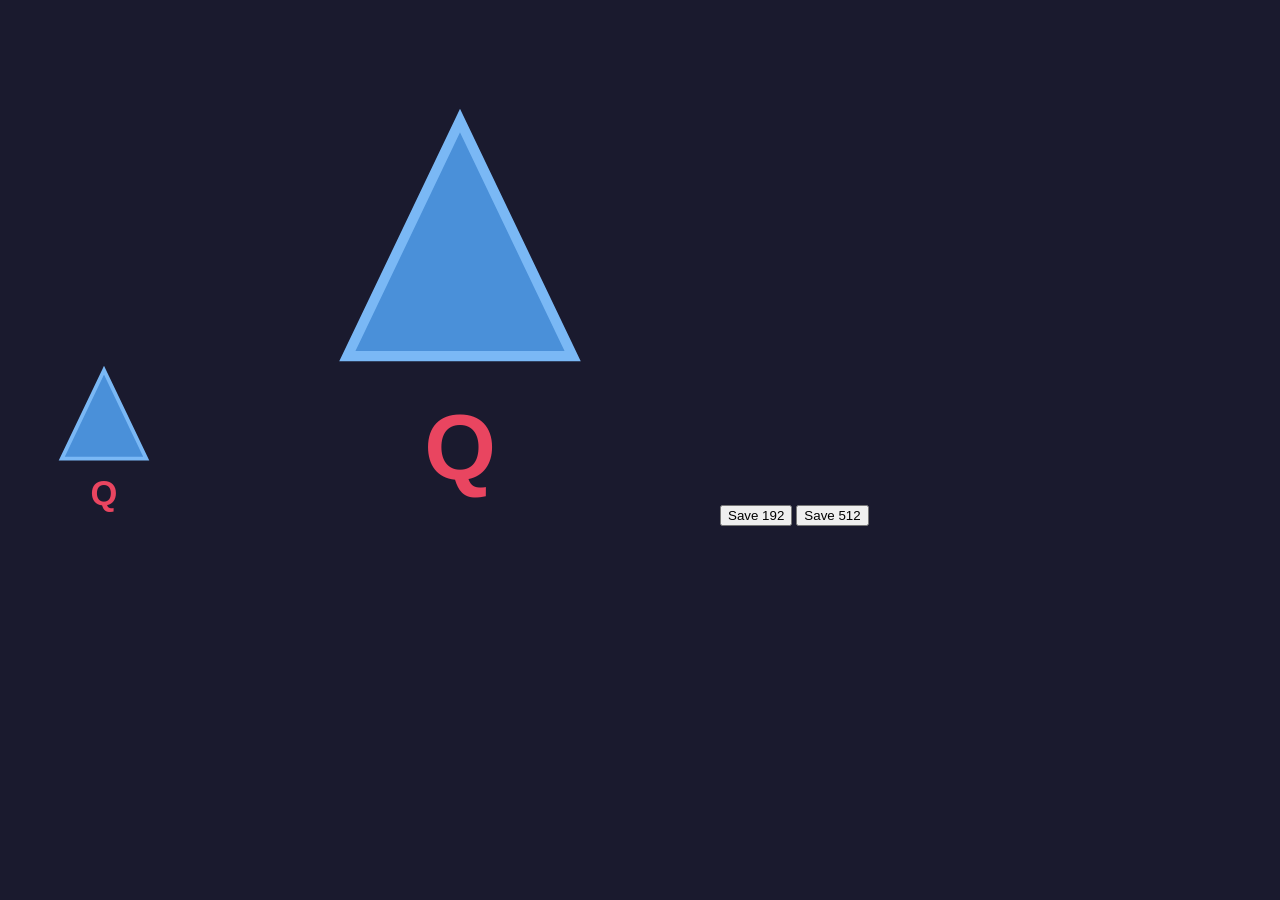
==== generate-icons.html @ c4c9333b "Initial commit: Triangle Quincunx PWA game" ====
<!DOCTYPE html>
<!-- Helper page: open in browser, right-click canvas, Save as icon-192.png / icon-512.png -->
<html><body style="background:#1a1a2e">
<canvas id="c192" width="192" height="192"></canvas>
<canvas id="c512" width="512" height="512"></canvas>
<button onclick="save('c192','icon-192.png')">Save 192</button>
<button onclick="save('c512','icon-512.png')">Save 512</button>
<script>
function drawIcon(id) {
  const c = document.getElementById(id);
  const s = c.width;
  const ctx = c.getContext('2d');
  ctx.fillStyle = '#1a1a2e';
  ctx.fillRect(0,0,s,s);
  const cx = s/2, cy = s/2;
  // Triangle
  ctx.beginPath();
  ctx.moveTo(cx, cy - s*0.28);
  ctx.lineTo(cx - s*0.22, cy + s*0.18);
  ctx.lineTo(cx + s*0.22, cy + s*0.18);
  ctx.closePath();
  ctx.fillStyle = '#4a90d9';
  ctx.fill();
  ctx.strokeStyle = '#7ab8f5';
  ctx.lineWidth = s*0.02;
  ctx.stroke();
  // Text
  ctx.fillStyle = '#e94560';
  ctx.font = `bold ${s*0.18}px sans-serif`;
  ctx.textAlign = 'center';
  ctx.fillText('Q', cx, cy + s*0.42);
}
function save(id, name) {
  const c = document.getElementById(id);
  const a = document.createElement('a');
  a.download = name;
  a.href = c.toDataURL();
  a.click();
}
drawIcon('c192');
drawIcon('c512');
</script>
</body></html>
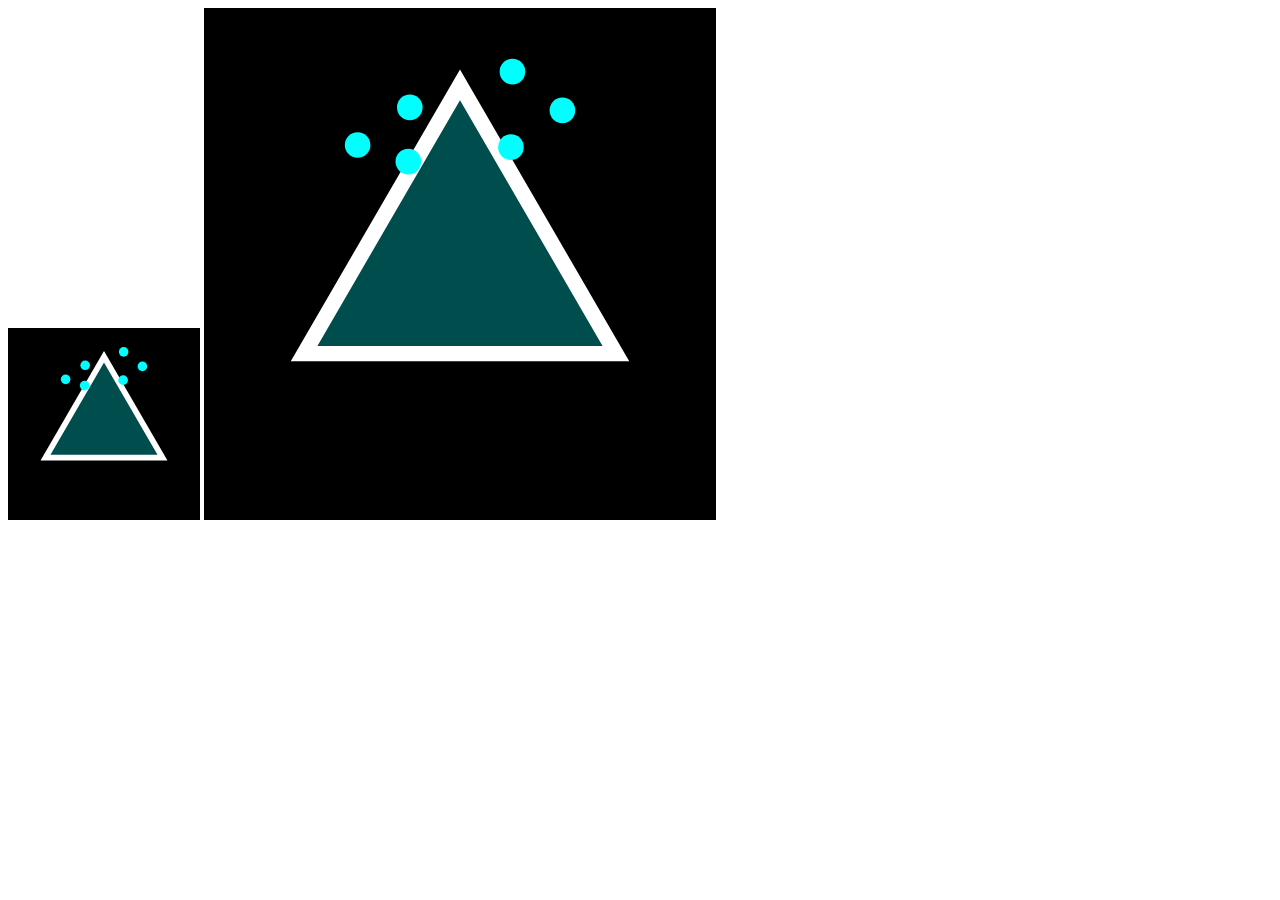
==== commit 783e4739: "feat: add Triangle Quincunx PWA game" ====
--- a/generate-icons.html
+++ b/generate-icons.html
@@ -1,43 +1,40 @@
 <!DOCTYPE html>
-<!-- Helper page: open in browser, right-click canvas, Save as icon-192.png / icon-512.png -->
-<html><body style="background:#1a1a2e">
+<!-- Helper page to generate PNG icons. Open in browser, right-click canvas, save as icon-192.png / icon-512.png -->
+<html>
+<head><title>Icon Generator</title></head>
+<body>
 <canvas id="c192" width="192" height="192"></canvas>
 <canvas id="c512" width="512" height="512"></canvas>
-<button onclick="save('c192','icon-192.png')">Save 192</button>
-<button onclick="save('c512','icon-512.png')">Save 512</button>
 <script>
-function drawIcon(id) {
+function drawIcon(id, size) {
   const c = document.getElementById(id);
-  const s = c.width;
   const ctx = c.getContext('2d');
-  ctx.fillStyle = '#1a1a2e';
+  const s = size;
+  ctx.fillStyle = '#000';
   ctx.fillRect(0,0,s,s);
-  const cx = s/2, cy = s/2;
-  // Triangle
+  // Draw triangle peg
+  ctx.strokeStyle = '#fff';
+  ctx.lineWidth = s * 0.03;
+  ctx.fillStyle = 'rgba(0,255,255,0.3)';
+  const cx = s/2, cy = s/2, r = s*0.35;
   ctx.beginPath();
-  ctx.moveTo(cx, cy - s*0.28);
-  ctx.lineTo(cx - s*0.22, cy + s*0.18);
-  ctx.lineTo(cx + s*0.22, cy + s*0.18);
+  ctx.moveTo(cx, cy - r);
+  ctx.lineTo(cx + r*0.87, cy + r*0.5);
+  ctx.lineTo(cx - r*0.87, cy + r*0.5);
   ctx.closePath();
-  ctx.fillStyle = '#4a90d9';
   ctx.fill();
-  ctx.strokeStyle = '#7ab8f5';
-  ctx.lineWidth = s*0.02;
   ctx.stroke();
-  // Text
-  ctx.fillStyle = '#e94560';
-  ctx.font = `bold ${s*0.18}px sans-serif`;
-  ctx.textAlign = 'center';
-  ctx.fillText('Q', cx, cy + s*0.42);
+  // Dots (balls)
+  ctx.fillStyle = '#0ff';
+  for(let i=0;i<6;i++){
+    const bx = cx + (Math.cos(i*1.05)*s*0.2);
+    const by = cy - s*0.3 + Math.sin(i*0.8)*s*0.1;
+    ctx.beginPath();
+    ctx.arc(bx, by, s*0.025, 0, Math.PI*2);
+    ctx.fill();
+  }
 }
-function save(id, name) {
-  const c = document.getElementById(id);
-  const a = document.createElement('a');
-  a.download = name;
-  a.href = c.toDataURL();
-  a.click();
-}
-drawIcon('c192');
-drawIcon('c512');
+drawIcon('c192',192);
+drawIcon('c512',512);
 </script>
 </body></html>
